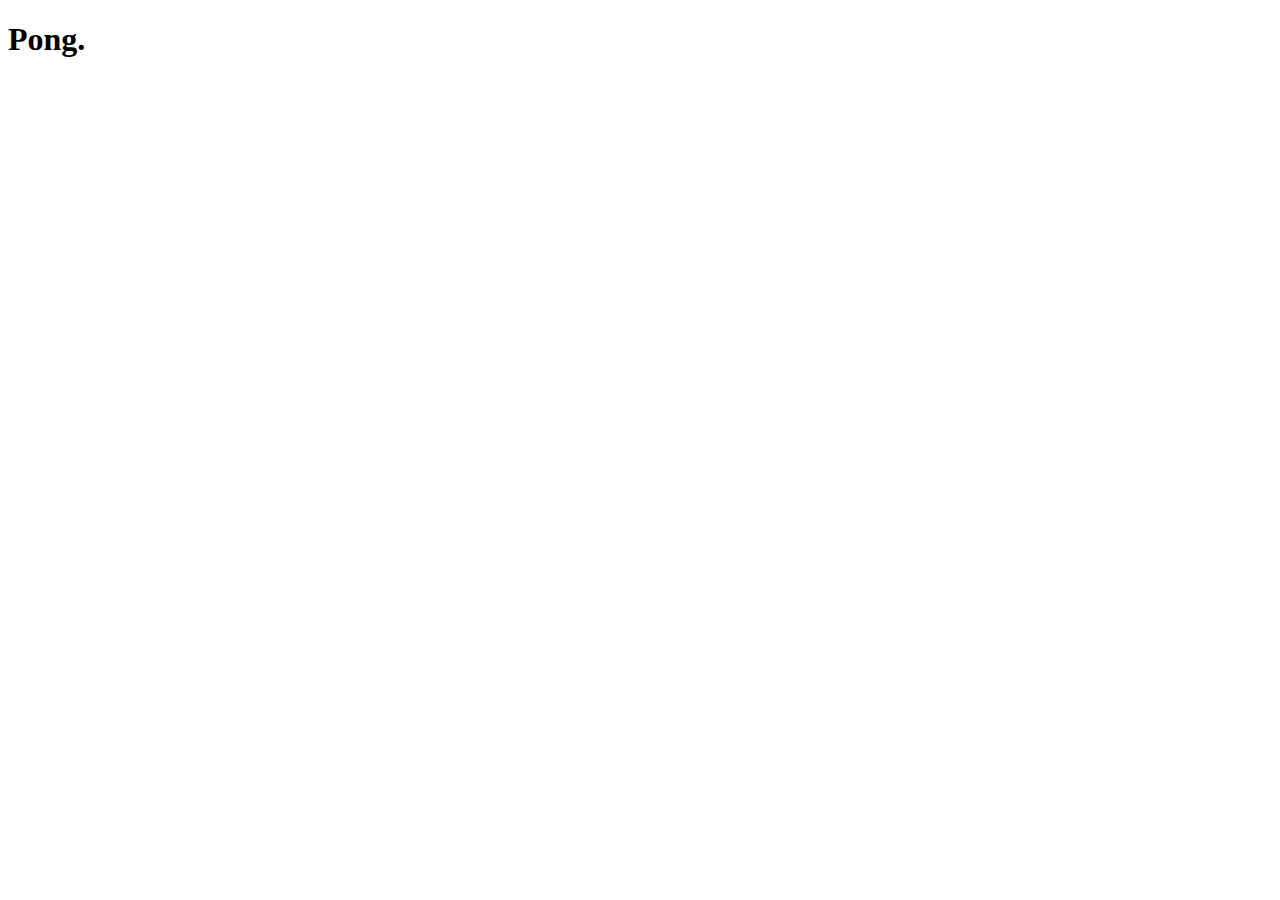
==== index.html @ d1ecb18f "Revert "reset functionality, no testing of interval moving into PONG.update() :("" ====
<!DOCTYPE html>
<html>
  <head>
    <title>Pong</title>
    <meta charset="utf-8" />
    <link rel="Stylesheet" href="style.css" type="text/css" />
  </head>
  <body>
    <h1>Pong.</h1>
    <canvas id="pong" width="800" height="600">
    <p>
    Upgrade your browser!
    </p>
    </canvas>
    <script type="text/javascript" charset="utf-8" src="http://yui.yahooapis.com/3.2.0/build/yui/yui-min.js"></script>
    <script type="text/javascript" src="pong.js"></script>
    <script type="text/javascript" src="application.js"></script>
  </body>
</html>
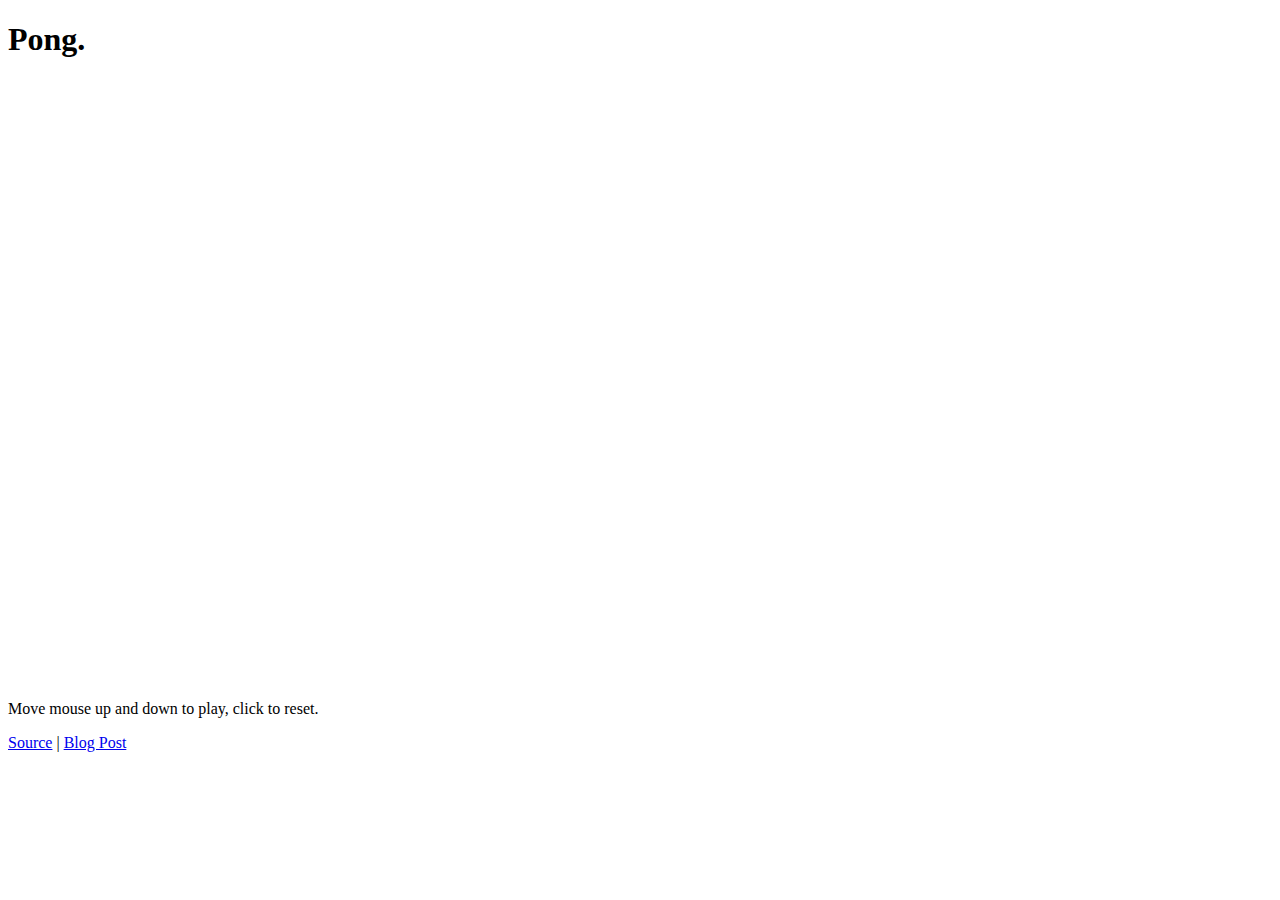
==== commit eb55f6a9: "some links in html" ====
--- a/index.html
+++ b/index.html
@@ -12,6 +12,11 @@
     Upgrade your browser!
     </p>
     </canvas>
+    <p>Move mouse up and down to play, click to reset.</p>
+    <p>
+    <a href="http://github.com/camelpunch/pong">Source</a> |
+    <a href="http://blog.andrewbruce.net/pong-in-html5-canvas-yui3-test">Blog Post</a>
+    </p>
     <script type="text/javascript" charset="utf-8" src="http://yui.yahooapis.com/3.2.0/build/yui/yui-min.js"></script>
     <script type="text/javascript" src="pong.js"></script>
     <script type="text/javascript" src="application.js"></script>
